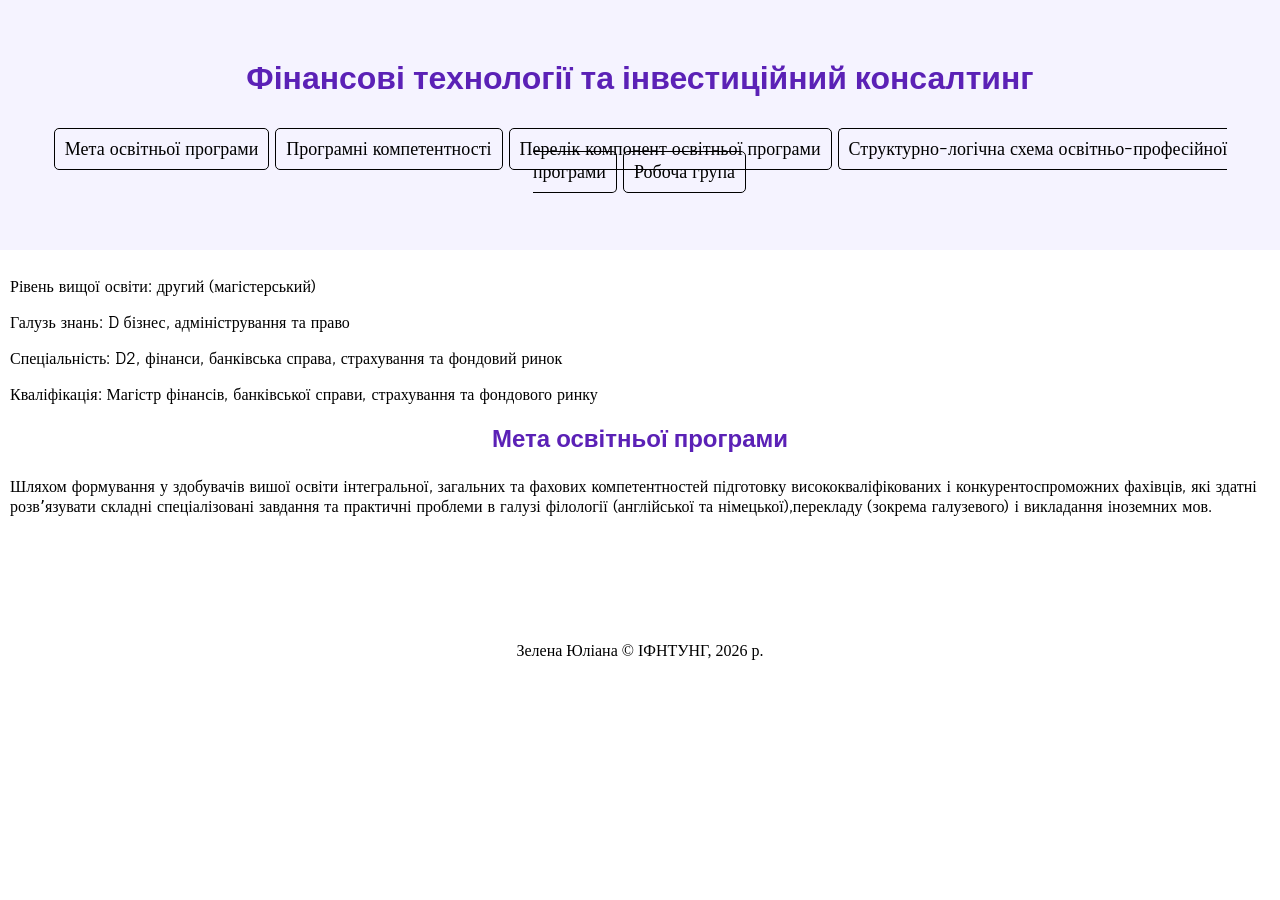
==== index.html @ e45da0f4 "Add files via upload" ====
<!DOCTYPE html>
<html lang="en">
<head>
<meta charset="UTF-8">
<meta name="viewport" content="width=device-width, initial-scale=1.0">
<title>Лабораторна робота №4</title>
<link rel="preconnect" href="https://fonts.googleapis.com">
<link rel="preconnect" href="https://fonts.gstatic.com" crossorigin>
<link href="https://fonts.googleapis.com/css2?family=Cinzel:wght@400..900&display=swap" rel="stylesheet">
<link rel="preconnect" href="https://fonts.googleapis.com">
<link rel="preconnect" href="https://fonts.gstatic.com" crossorigin>
<link href="https://fonts.googleapis.com/css2?family=Fauna+One&display=swap" rel="stylesheet">
<link rel="stylesheet" href="style.css">
</head>
<body>
<header>
    <h1>Фінансові технології та інвестиційний консалтинг</h1>
    <nav>
    <ul class="navigation">
        <li> <a href="index.html">Мета освітньої програми</a></li>
        <li> <a href="competencies.html">Програмні компетентності</a></li>
        <li> <a href="components.html">Перелік компонент освітньої програми</a></li>
        <li> <a href="graph.html">Структурно-логічна схема освітньо-професійної програми</a></li>
        <li> <a href="group.html">Робоча група</a></li>
    </ul>
</nav>
</header>
<div class="paragraph">
    <p>Рівень вищої освіти: другий (магістерський)</p>
<p>Галузь знань: D бізнес, адміністрування та право</p>
<p>Спеціальність: D2, фінанси, банківська справа, страхування та фондовий ринок</p>
<p>Кваліфікація: Магістр фінансів, банківської справи, страхування та фондового
ринку</p>
<h2 id="goal">Мета освітньої програми</h2>
<p>Шляхом формування у здобувачів вишої освіти
інтегральної, загальних та фахових компетентностей
підготовку висококваліфікованих і конкурентоспроможних фахівців, які здатні
розвʼязувати складні спеціалізовані завдання та практичні
проблеми в галузі філології (англійської та німецької),перекладу (зокрема галузевого) і
викладання іноземних мов.</p>
</div>

<footer>Зелена Юліана © ІФНТУНГ, 2026 р.</footer>
</body>
</html>
---- style.css ----
html, body {
  height: 100%;
  margin: 0px;
  padding: 0px;
}
h1,h2,h3{
    font-family: 'Cinzel', sans-serif;
    text-align: center;
    color: 	#5B21B6;
}
p, li, td {
  font-family: 'Fauna One', serif;
}
.navigation{
    padding-inline-start:20px;
    text-align: center;
    padding: 15px 15px;
}
.navigation a {
  color: black;
  font-size:18px;
  text-decoration: none;
}
.navigation li {
  display: inline;
  padding: 10px;
  margin: 0 1px;
  border:1px solid;
  border-radius:5px;
}
.img-container{
  text-align: center;
}
.components-table{
  margin: 0 auto;
  border: 1px solid black;
  border-collapse: collapse;
}
.components-table td {
  border: 1px solid black;
}
.components-table tr:nth-child(even) {
  background-color: #F5F3FF; 
}
header {
  height: 250px;
  background-color: #F5F3FF;
  text-align: center;
  align-items: center;
  align-content: center;
}
.paragraph {
  padding: 10px;
}
footer {
  text-align: center;
  align-items: center;
  padding: 100px 0px;
}
.container {
  max-width: 1280px;
  margin: 0 auto;
  padding: 180px 0px; 
}
.container .row {
  display: flex;
  justify-content: flex-end;
  align-items: center;
  height: 60px;

}
.row .cards {
  display: flex;
}

.cards .card {
align-items: baseline;
  display: flex;
  flex-direction: column;
  align-items: center;
  margin: 20px 20px;
}

.cards .card img {
  width: 100%;
  height: auto;
}

.text {
  margin: 10px 0px;
  font-family: 'Times New Roman', Times, serif;
  font-weight: 600;
}
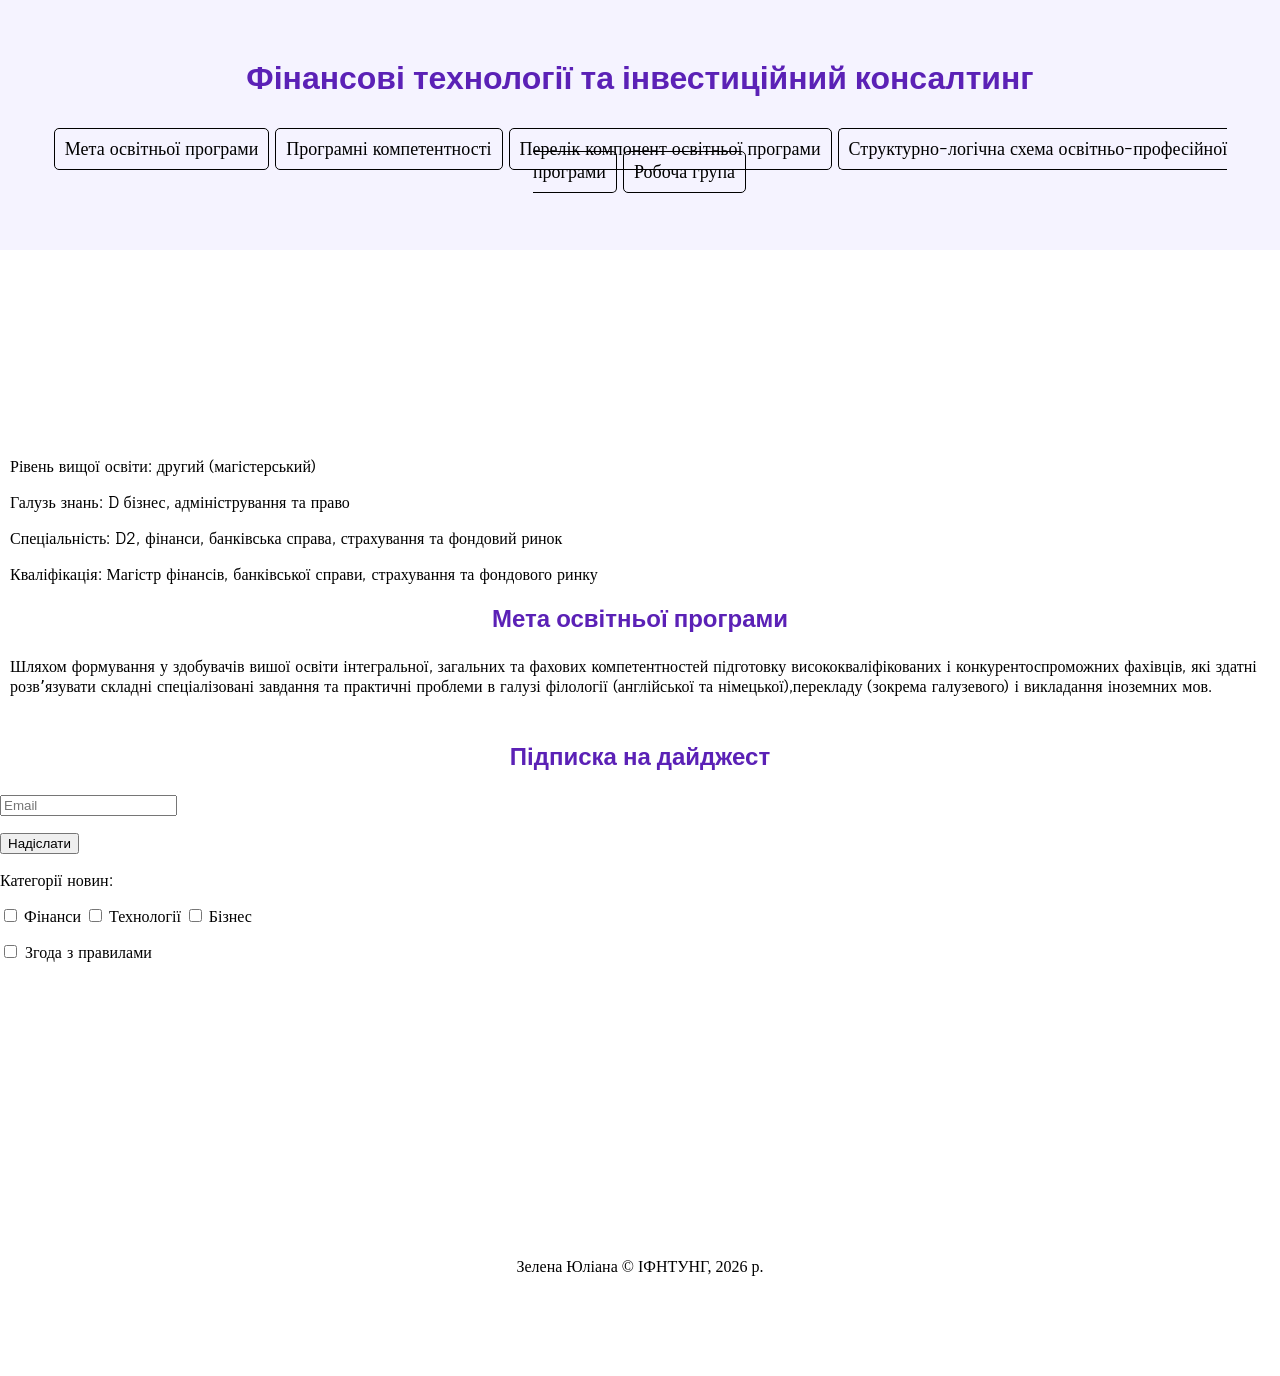
==== commit 470e01f2: "Index.html" ====
--- a/index.html
+++ b/index.html
@@ -25,13 +25,15 @@
     </ul>
 </nav>
 </header>
-<div class="paragraph">
+<main class="container">
+    <div class="paragraph">
     <p>Рівень вищої освіти: другий (магістерський)</p>
 <p>Галузь знань: D бізнес, адміністрування та право</p>
 <p>Спеціальність: D2, фінанси, банківська справа, страхування та фондовий ринок</p>
 <p>Кваліфікація: Магістр фінансів, банківської справи, страхування та фондового
 ринку</p>
 <h2 id="goal">Мета освітньої програми</h2>
+<p></p>
 <p>Шляхом формування у здобувачів вишої освіти
 інтегральної, загальних та фахових компетентностей
 підготовку висококваліфікованих і конкурентоспроможних фахівців, які здатні
@@ -39,7 +41,39 @@
 проблеми в галузі філології (англійської та німецької),перекладу (зокрема галузевого) і
 викладання іноземних мов.</p>
 </div>
+<div class="form-container">
+    <h2>Підписка на дайджест</h2>
+    <form id="feedbackForm" method="POST">
+        <p><input type="email" id="email" name="email" required placeholder="Email"></p>
+        <p><button type="submit">Надіслати</button></p>
+        <div class="categories">
+    <p class="categ">Категорії новин:</p>
+
+    <label>
+        <input type="checkbox" name="category" value="finance">
+        Фінанси
+    </label>
+
+    <label>
+        <input type="checkbox" name="category" value="technology">
+        Технології
+    </label>
+
+    <label>
+        <input type="checkbox" name="category" value="business">
+        Бізнес
+    </label>
+</div>
+    <p><input type="checkbox" id="agree" name="agree" value="Agreenment"><label for="vehicle1" class="textagree"> Згода з правилами</label><br></p>
+
+        
+
+
+    </form>
+</div>
+
+</main>
 
 <footer>Зелена Юліана © ІФНТУНГ, 2026 р.</footer>
 </body>
-</html>+</html>
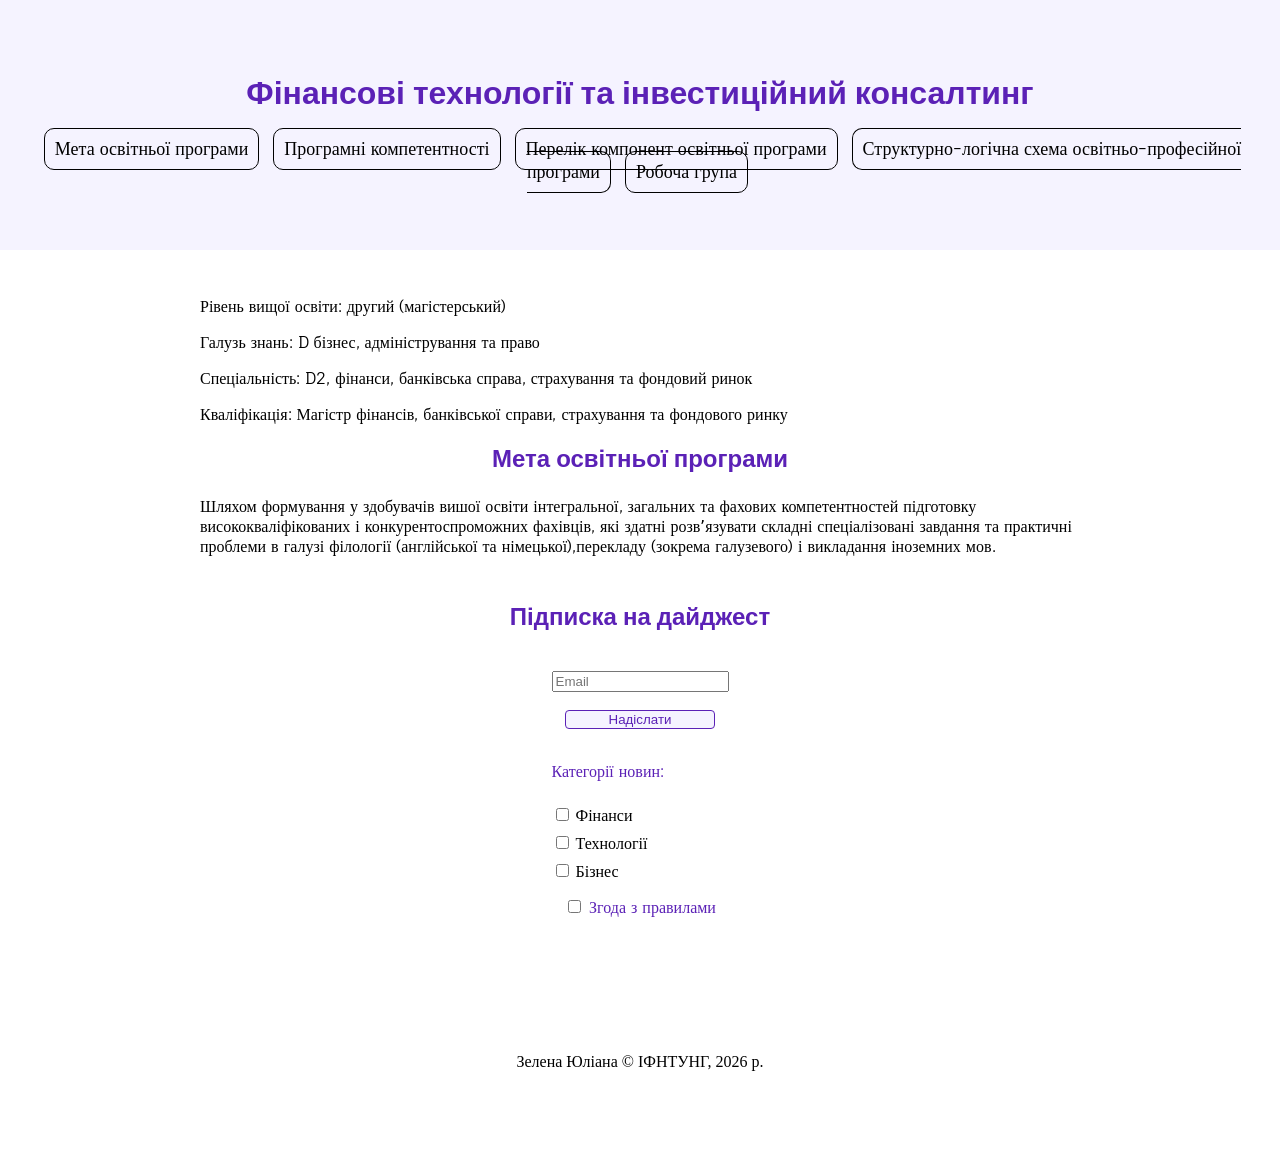
==== commit 3577133c: "Index.html" ====
--- a/index.html
+++ b/index.html
@@ -65,10 +65,6 @@
     </label>
 </div>
     <p><input type="checkbox" id="agree" name="agree" value="Agreenment"><label for="vehicle1" class="textagree"> Згода з правилами</label><br></p>
-
-        
-
-
     </form>
 </div>
 
--- a/style.css
+++ b/style.css
@@ -11,22 +11,22 @@
 p, li, td {
   font-family: 'Fauna One', serif;
 }
+
 .navigation{
-    padding-inline-start:20px;
+    padding-inline-start:0px;
     text-align: center;
-    padding: 15px 15px;
 }
-.navigation a {
-  color: black;
-  font-size:18px;
-  text-decoration: none;
+.navigation li{
+    display:inline;
+    border:1px black solid;
+    padding: 10px;
+    margin:5px;
+    border-radius: 10px;
 }
-.navigation li {
-  display: inline;
-  padding: 10px;
-  margin: 0 1px;
-  border:1px solid;
-  border-radius:5px;
+.navigation a{
+    color:black;
+    text-decoration: none;
+    font-size:18px;
 }
 .img-container{
   text-align: center;
@@ -57,37 +57,69 @@
   align-items: center;
   padding: 100px 0px;
 }
-.container {
-  max-width: 1280px;
-  margin: 0 auto;
-  padding: 180px 0px; 
+.container{
+    max-width: 900px;
+    margin:0 auto;
+    padding:20px;
 }
-.container .row {
-  display: flex;
-  justify-content: flex-end;
-  align-items: center;
-  height: 60px;
-
+.card {
+    width:250px;
+    display:inline-block;
+    margin:10px;
 }
-.row .cards {
-  display: flex;
+.authors {
+    display: flex;
+    flex-wrap: wrap;        
+    justify-content: center; 
+    gap: 30px;             
+}
+.card img {
+    width:100%;
+    height:350px;
+    object-fit: cover;
 }
 
-.cards .card {
-align-items: baseline;
-  display: flex;
-  flex-direction: column;
-  align-items: center;
-  margin: 20px 20px;
+.graph-container{
+    width:100%;
 }
-
-.cards .card img {
-  width: 100%;
-  height: auto;
-}
-
 .text {
   margin: 10px 0px;
   font-family: 'Times New Roman', Times, serif;
   font-weight: 600;
-}+}
+
+.form-container {
+    display: flex;
+    flex-direction: column;
+    align-items: center; 
+    justify-content: center;
+    text-align: center;
+    padding: 0px 0px;
+    border-radius: 4px;
+    
+}
+.form-container button {
+    width: 150px;     
+    margin: 0 auto; 
+    color:#5B21B6;
+    background: #F5F3FF;
+    border-radius: 4px;
+    border: solid 1px #5B21B6;
+}
+.textagree{
+  color: #5B21B6;
+  font-weight: 500;
+  margin-top: 20px;
+}
+.categories {
+    display: flex;
+    flex-direction: column;
+    gap: 8px;
+    text-align: left;
+    
+}
+.categ {
+  color: #5B21B6;
+  font-weight: 500;
+}
+
